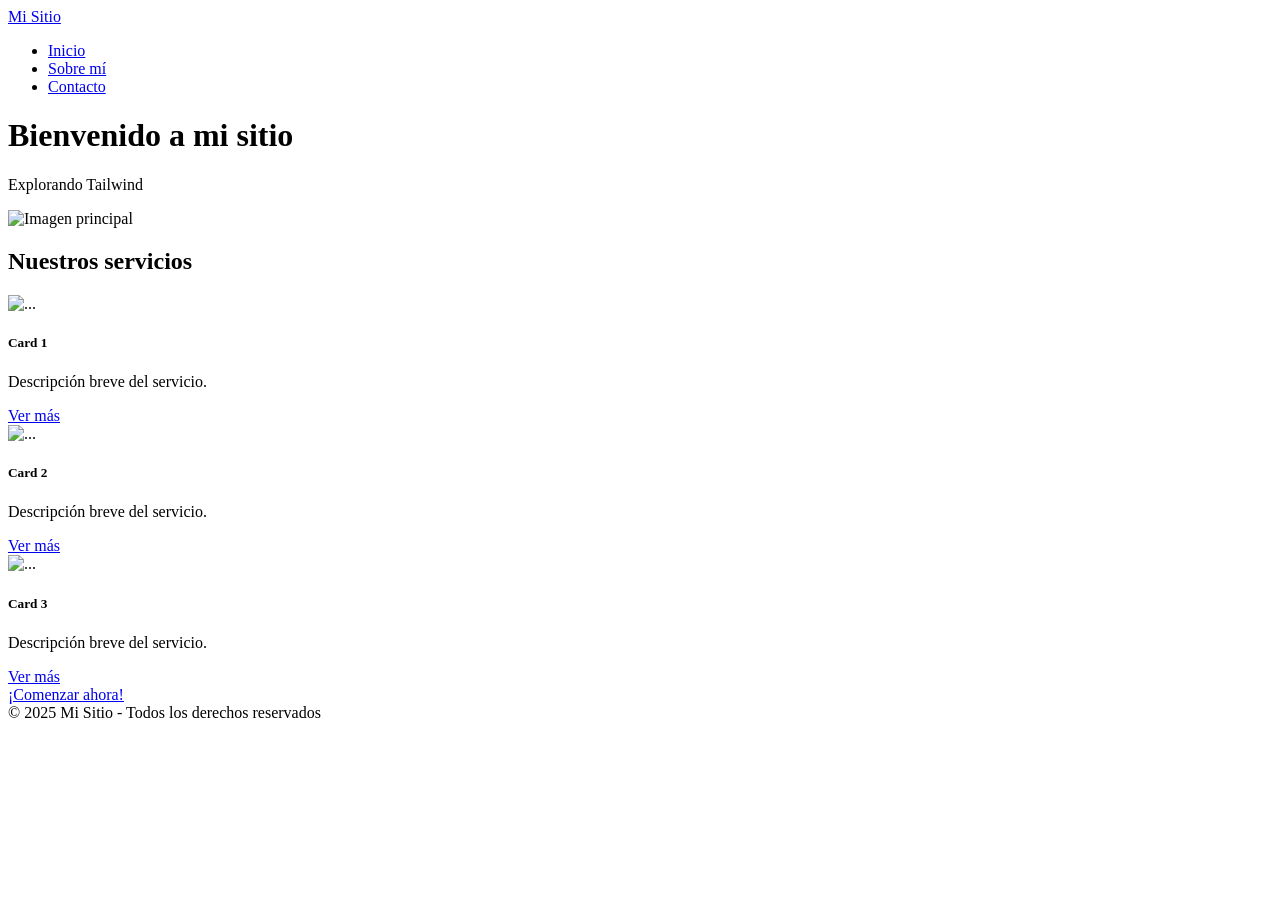
==== version-con-tailwind/index.html @ 634d7b51 "Primer commit - Reto 4 equipo" ====
<!DOCTYPE html>
<html lang="es">
<head>
  <meta charset="UTF-8">
  <meta name="viewport" content="width=device-width, initial-scale=1">
  <title>Reto 4 - Tailwind</title>
  <script src="https://cdn.tailwindcss.com"></script>
</head>
<body class="font-sans">

<nav class="bg-gray-800 text-white p-4">
  <div class="container mx-auto flex justify-between items-center">
    <a href="#" class="text-xl font-bold">Mi Sitio</a>
    <ul class="flex space-x-4">
      <li><a href="#" class="hover:text-gray-300">Inicio</a></li>
      <li><a href="#" class="hover:text-gray-300">Sobre mí</a></li>
      <li><a href="#" class="hover:text-gray-300">Contacto</a></li>
    </ul>
  </div>
</nav>

<header class="bg-gray-100 text-center p-10">
  <h1 class="text-4xl font-bold mb-2">Bienvenido a mi sitio</h1>
  <p class="text-lg text-gray-600 mb-4">Explorando Tailwind</p>
  <img src="img/hero.jpg" alt="Imagen principal" class="mx-auto rounded shadow-lg">
</header>

<section class="container mx-auto my-10 px-4">
  <h2 class="text-center text-2xl font-semibold mb-6">Nuestros servicios</h2>
  <div class="grid grid-cols-1 md:grid-cols-3 gap-6">
    <div class="bg-white rounded-lg shadow p-4">
      <img src="img/card1.jpg" class="rounded mb-3" alt="...">
      <h5 class="text-lg font-bold">Card 1</h5>
      <p class="text-gray-600 mb-3">Descripción breve del servicio.</p>
      <a href="#" class="bg-blue-500 text-white px-4 py-2 rounded">Ver más</a>
    </div>
    <div class="bg-white rounded-lg shadow p-4">
      <img src="img/card2.jpg" class="rounded mb-3" alt="...">
      <h5 class="text-lg font-bold">Card 2</h5>
      <p class="text-gray-600 mb-3">Descripción breve del servicio.</p>
      <a href="#" class="bg-blue-500 text-white px-4 py-2 rounded">Ver más</a>
    </div>
    <div class="bg-white rounded-lg shadow p-4">
      <img src="img/card3.jpg" class="rounded mb-3" alt="...">
      <h5 class="text-lg font-bold">Card 3</h5>
      <p class="text-gray-600 mb-3">Descripción breve del servicio.</p>
      <a href="#" class="bg-blue-500 text-white px-4 py-2 rounded">Ver más</a>
    </div>
  </div>
</section>

<div class="text-center mb-10">
  <a href="#" class="bg-green-500 text-white px-6 py-3 rounded-lg text-lg">¡Comenzar ahora!</a>
</div>

<footer class="bg-gray-800 text-white text-center p-4">
  &copy; 2025 Mi Sitio - Todos los derechos reservados
</footer>

</body>
</html>
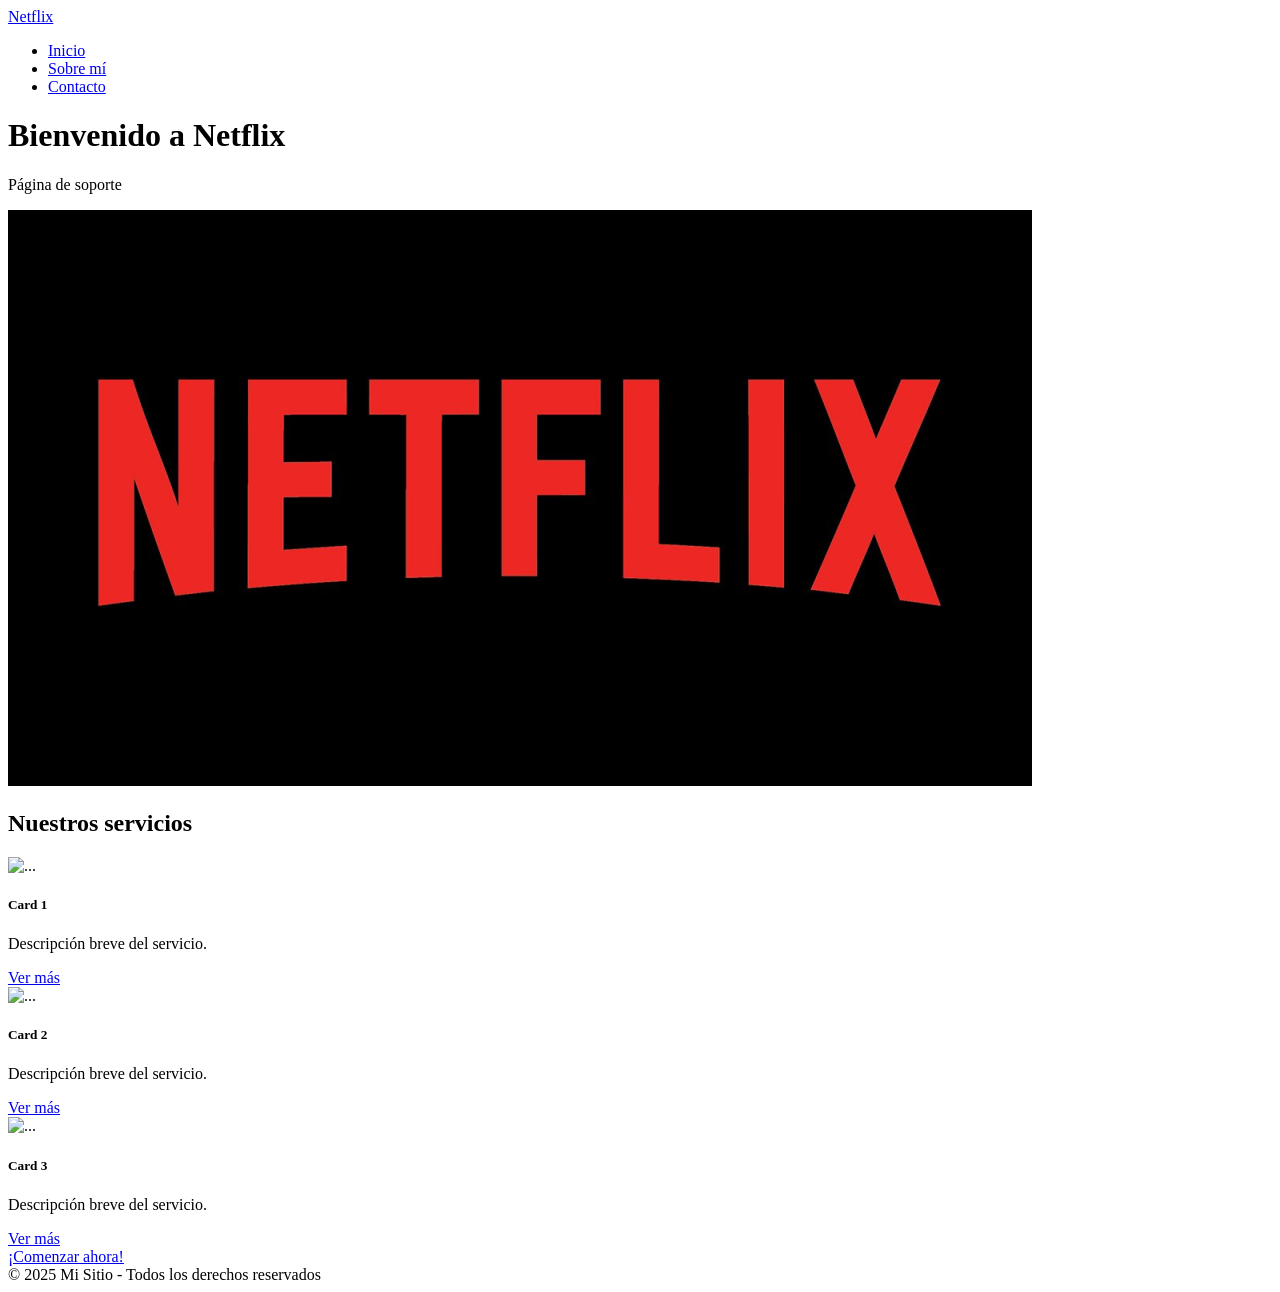
==== commit af33d678: "Agrego imágenes y actualizo HTML en bootstrap y tailwind" ====
--- a/version-con-tailwind/index.html
+++ b/version-con-tailwind/index.html
@@ -10,7 +10,7 @@
 
 <nav class="bg-gray-800 text-white p-4">
   <div class="container mx-auto flex justify-between items-center">
-    <a href="#" class="text-xl font-bold">Mi Sitio</a>
+    <a href="#" class="text-xl font-bold">Netflix</a>
     <ul class="flex space-x-4">
       <li><a href="#" class="hover:text-gray-300">Inicio</a></li>
       <li><a href="#" class="hover:text-gray-300">Sobre mí</a></li>
@@ -20,8 +20,8 @@
 </nav>
 
 <header class="bg-gray-100 text-center p-10">
-  <h1 class="text-4xl font-bold mb-2">Bienvenido a mi sitio</h1>
-  <p class="text-lg text-gray-600 mb-4">Explorando Tailwind</p>
+  <h1 class="text-4xl font-bold mb-2">Bienvenido a Netflix</h1>
+  <p class="text-lg text-gray-600 mb-4">Página de soporte</p>
   <img src="img/hero.jpg" alt="Imagen principal" class="mx-auto rounded shadow-lg">
 </header>
 
